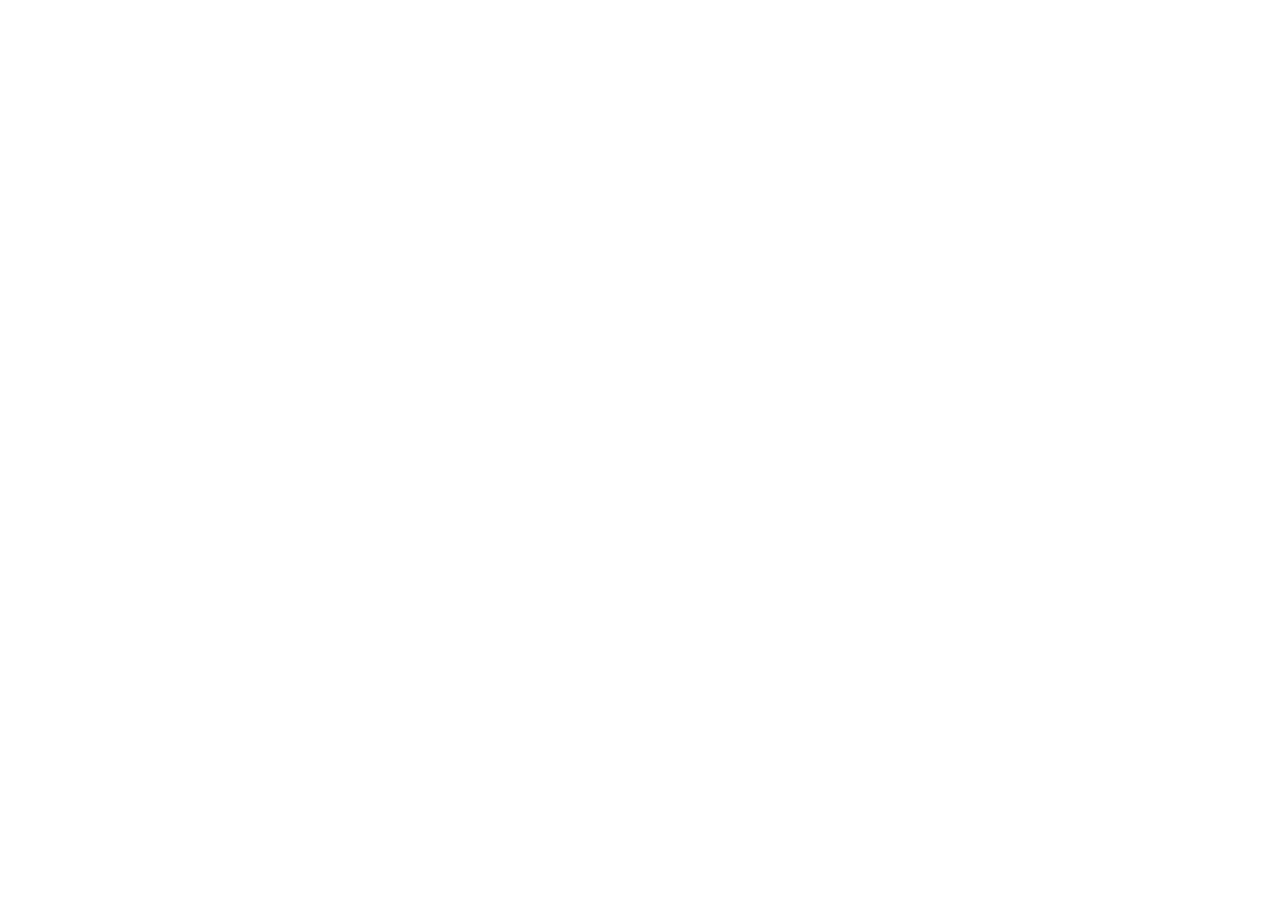
==== index.html @ 2e4c85e3 "create index.html" ====
<!DOCTYPE html>
<html lang="en">
<head>
    <meta charset="UTF-8">
    <meta name="viewport" content="width=device-width, initial-scale=1.0">
    <title>Pi Calendar</title>
</head>
<body>
    
</body>
</html>
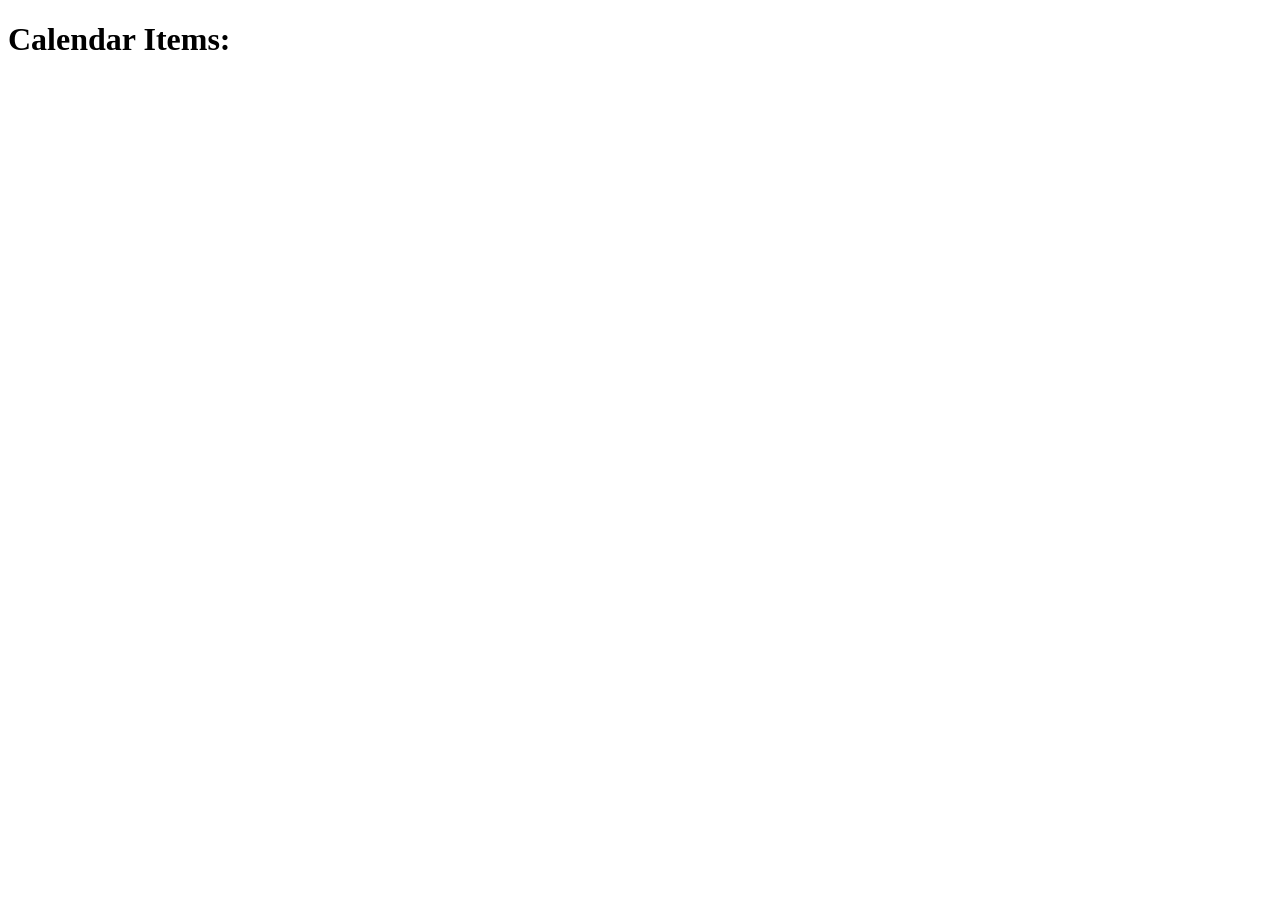
==== commit 791fdb99: "js testing" ====
--- a/index.html
+++ b/index.html
@@ -6,6 +6,7 @@
     <title>Pi Calendar</title>
 </head>
 <body>
-    
+    <script href="index.js"></script>
+    <h1 id="calItems">Calendar Items:</h1>
 </body>
 </html>
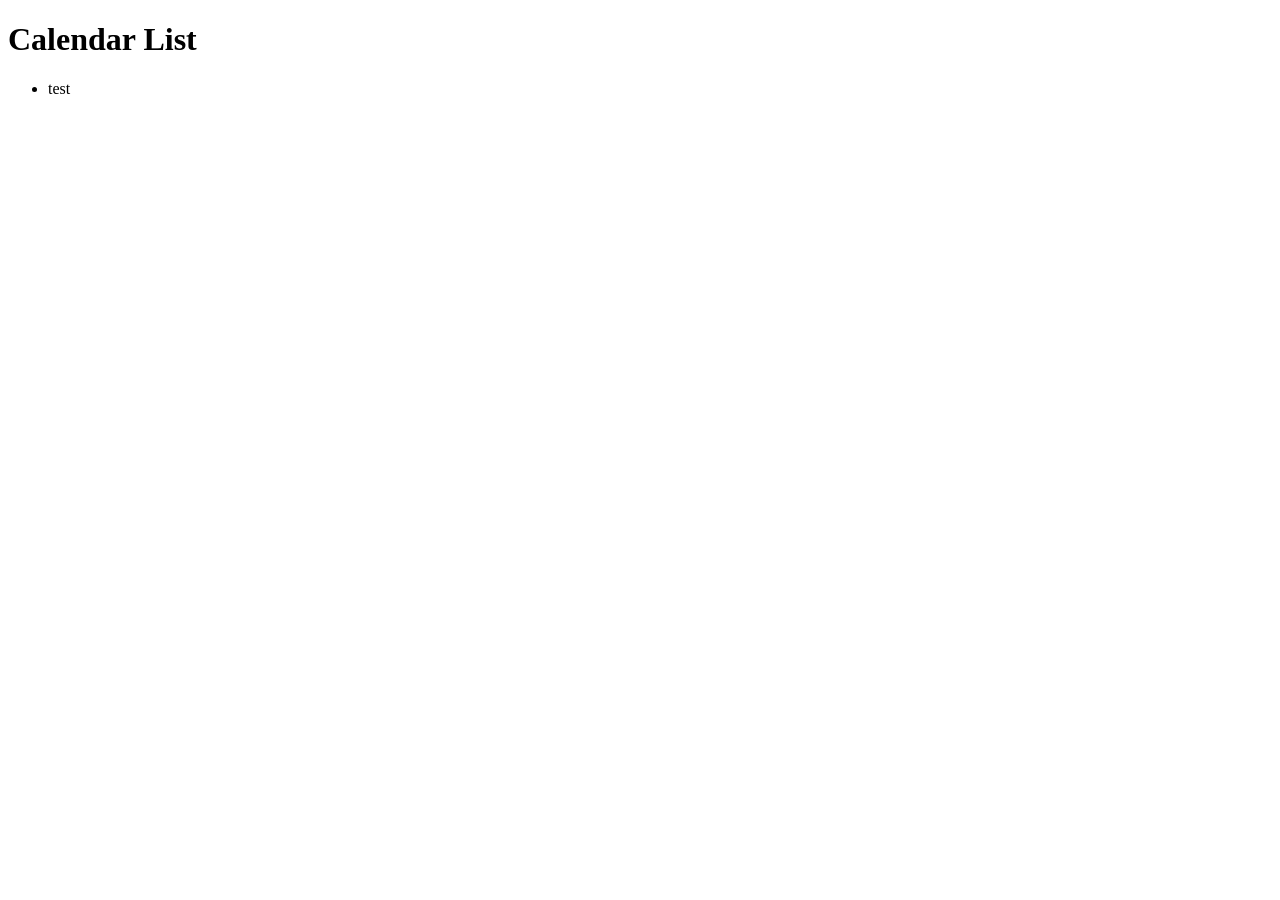
==== commit 0401616f: "js rename + dom test" ====
--- a/index.html
+++ b/index.html
@@ -6,7 +6,10 @@
     <title>Pi Calendar</title>
 </head>
 <body>
-    <script href="index.js"></script>
-    <h1 id="calItems">Calendar Items:</h1>
+    <h1>Calendar List</h1>
+    <ul id="calList">
+    </ul>
+
+    <script src="script.js"></script>
 </body>
 </html>
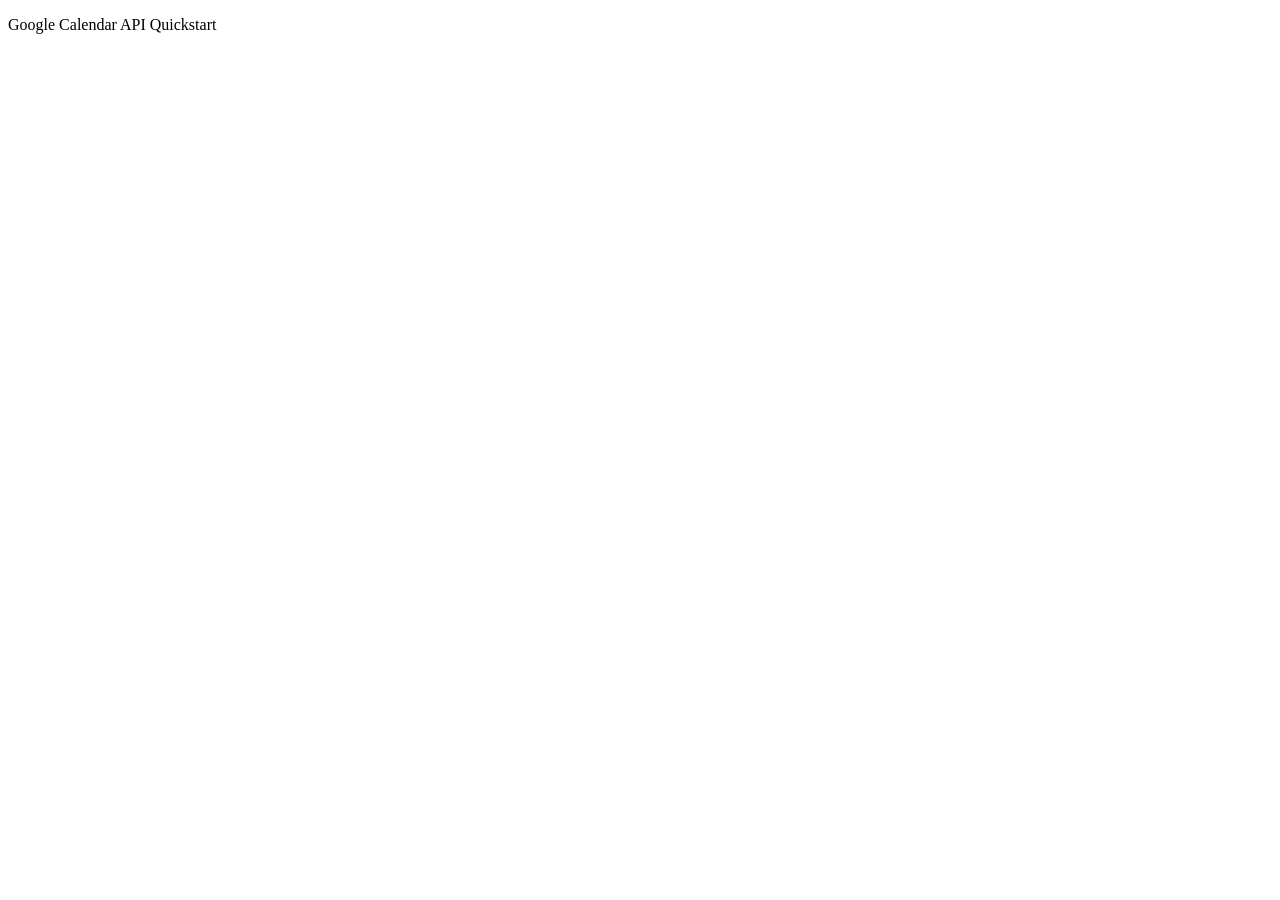
==== commit ec29874c: "gcal quick start + gitignore" ====
--- a/index.html
+++ b/index.html
@@ -1,15 +1,156 @@
 <!DOCTYPE html>
-<html lang="en">
-<head>
-    <meta charset="UTF-8">
-    <meta name="viewport" content="width=device-width, initial-scale=1.0">
-    <title>Pi Calendar</title>
-</head>
-<body>
-    <h1>Calendar List</h1>
-    <ul id="calList">
-    </ul>
+<html>
+  <head>
+    <title>Google Calendar API Quickstart</title>
+    <meta charset="utf-8" />
+  </head>
+  <body>
+    <p>Google Calendar API Quickstart</p>
 
-    <script src="script.js"></script>
-</body>
+    <!--Add buttons to initiate auth sequence and sign out-->
+    <button id="authorize_button" onclick="handleAuthClick()">Authorize</button>
+    <button id="signout_button" onclick="handleSignoutClick()">Sign Out</button>
+
+    <pre id="content" style="white-space: pre-wrap;"></pre>
+
+    <script type="text/javascript">
+      /* exported gapiLoaded */
+      /* exported gisLoaded */
+      /* exported handleAuthClick */
+      /* exported handleSignoutClick */
+
+      // TODO(developer): Set to client ID and API key from the Developer Console
+      const CLIENT_ID = '';
+      const API_KEY = '';
+
+      // Discovery doc URL for APIs used by the quickstart
+      const DISCOVERY_DOC = 'https://www.googleapis.com/discovery/v1/apis/calendar/v3/rest';
+
+      // Authorization scopes required by the API; multiple scopes can be
+      // included, separated by spaces.
+      const SCOPES = 'https://www.googleapis.com/auth/calendar.readonly';
+
+      let tokenClient;
+      let gapiInited = false;
+      let gisInited = false;
+
+      document.getElementById('authorize_button').style.visibility = 'hidden';
+      document.getElementById('signout_button').style.visibility = 'hidden';
+
+      /**
+       * Callback after api.js is loaded.
+       */
+      function gapiLoaded() {
+        gapi.load('client', initializeGapiClient);
+      }
+
+      /**
+       * Callback after the API client is loaded. Loads the
+       * discovery doc to initialize the API.
+       */
+      async function initializeGapiClient() {
+        await gapi.client.init({
+          apiKey: API_KEY,
+          discoveryDocs: [DISCOVERY_DOC],
+        });
+        gapiInited = true;
+        maybeEnableButtons();
+      }
+
+      /**
+       * Callback after Google Identity Services are loaded.
+       */
+      function gisLoaded() {
+        tokenClient = google.accounts.oauth2.initTokenClient({
+          client_id: CLIENT_ID,
+          scope: SCOPES,
+          callback: '', // defined later
+        });
+        gisInited = true;
+        maybeEnableButtons();
+      }
+
+      /**
+       * Enables user interaction after all libraries are loaded.
+       */
+      function maybeEnableButtons() {
+        if (gapiInited && gisInited) {
+          document.getElementById('authorize_button').style.visibility = 'visible';
+        }
+      }
+
+      /**
+       *  Sign in the user upon button click.
+       */
+      function handleAuthClick() {
+        tokenClient.callback = async (resp) => {
+          if (resp.error !== undefined) {
+            throw (resp);
+          }
+          document.getElementById('signout_button').style.visibility = 'visible';
+          document.getElementById('authorize_button').innerText = 'Refresh';
+          await listUpcomingEvents();
+        };
+
+        if (gapi.client.getToken() === null) {
+          // Prompt the user to select a Google Account and ask for consent to share their data
+          // when establishing a new session.
+          tokenClient.requestAccessToken({prompt: 'consent'});
+        } else {
+          // Skip display of account chooser and consent dialog for an existing session.
+          tokenClient.requestAccessToken({prompt: ''});
+        }
+      }
+
+      /**
+       *  Sign out the user upon button click.
+       */
+      function handleSignoutClick() {
+        const token = gapi.client.getToken();
+        if (token !== null) {
+          google.accounts.oauth2.revoke(token.access_token);
+          gapi.client.setToken('');
+          document.getElementById('content').innerText = '';
+          document.getElementById('authorize_button').innerText = 'Authorize';
+          document.getElementById('signout_button').style.visibility = 'hidden';
+        }
+      }
+
+      /**
+       * Print the summary and start datetime/date of the next ten events in
+       * the authorized user's calendar. If no events are found an
+       * appropriate message is printed.
+       */
+      async function listUpcomingEvents() {
+        let response;
+        try {
+          const request = {
+            'calendarId': 'primary',
+            'timeMin': (new Date()).toISOString(),
+            'showDeleted': false,
+            'singleEvents': true,
+            'maxResults': 10,
+            'orderBy': 'startTime',
+          };
+          response = await gapi.client.calendar.events.list(request);
+        } catch (err) {
+          document.getElementById('content').innerText = err.message;
+          return;
+        }
+
+        const events = response.result.items;
+        if (!events || events.length == 0) {
+          document.getElementById('content').innerText = 'No events found.';
+          return;
+        }
+        // Flatten to string to display
+        const output = events.reduce(
+            (str, event) => `${str}${event.summary} (${event.start.dateTime || event.start.date})\n`,
+            'Events:\n');
+        document.getElementById('content').innerText = output;
+      }
+    </script>
+    <script async defer src="https://apis.google.com/js/api.js" onload="gapiLoaded()"></script>
+    <script async defer src="https://accounts.google.com/gsi/client" onload="gisLoaded()"></script>
+  </body>
 </html>
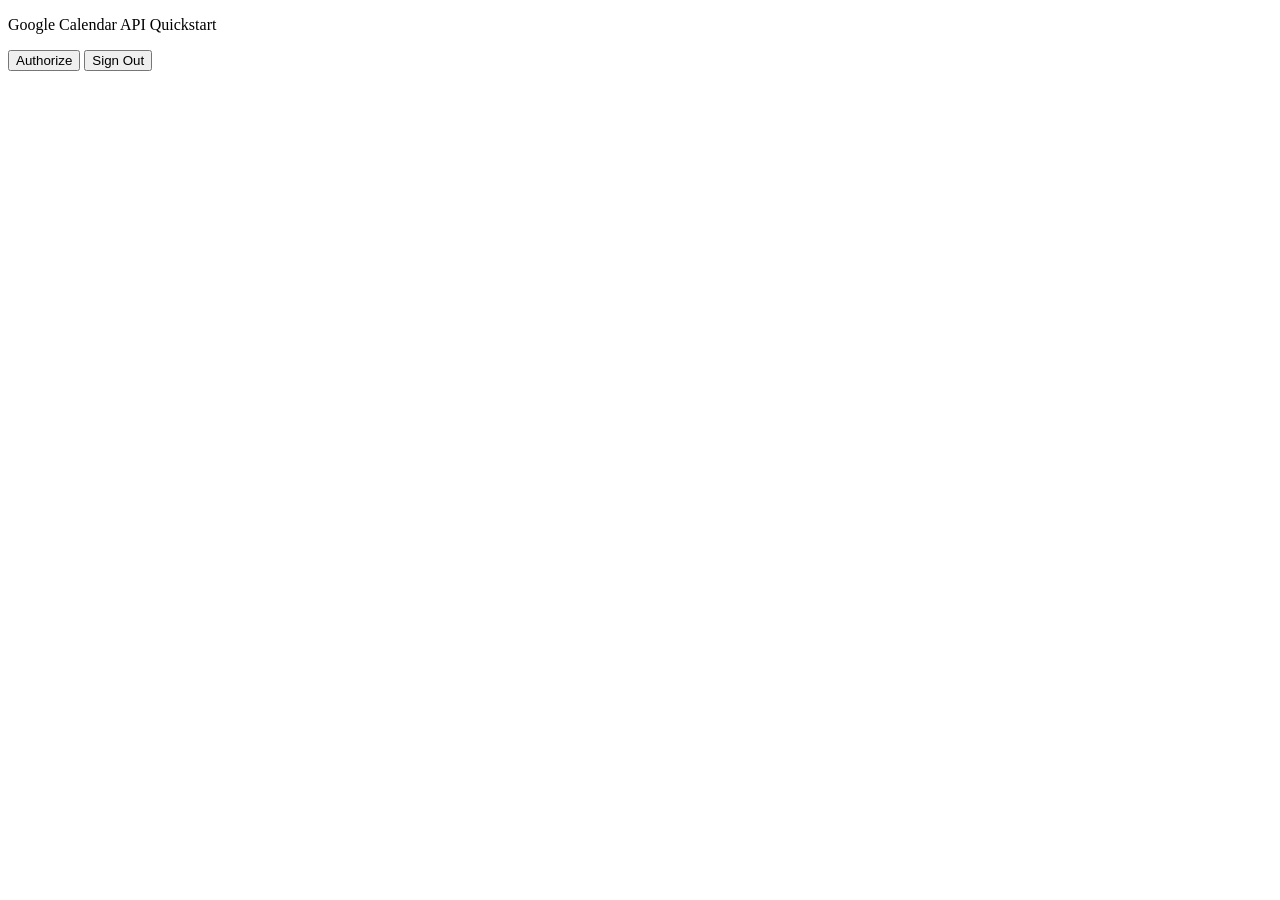
==== commit cce95592: "Make API key and client ID environment variables" ====
--- a/index.html
+++ b/index.html
@@ -20,8 +20,8 @@
       /* exported handleSignoutClick */
 
       // TODO(developer): Set to client ID and API key from the Developer Console
-      const CLIENT_ID = '';
-      const API_KEY = '';
+      const CLIENT_ID = ENV_CLIENT_ID;
+      const API_KEY = ENV_API_KEY;
 
       // Discovery doc URL for APIs used by the quickstart
       const DISCOVERY_DOC = 'https://www.googleapis.com/discovery/v1/apis/calendar/v3/rest';
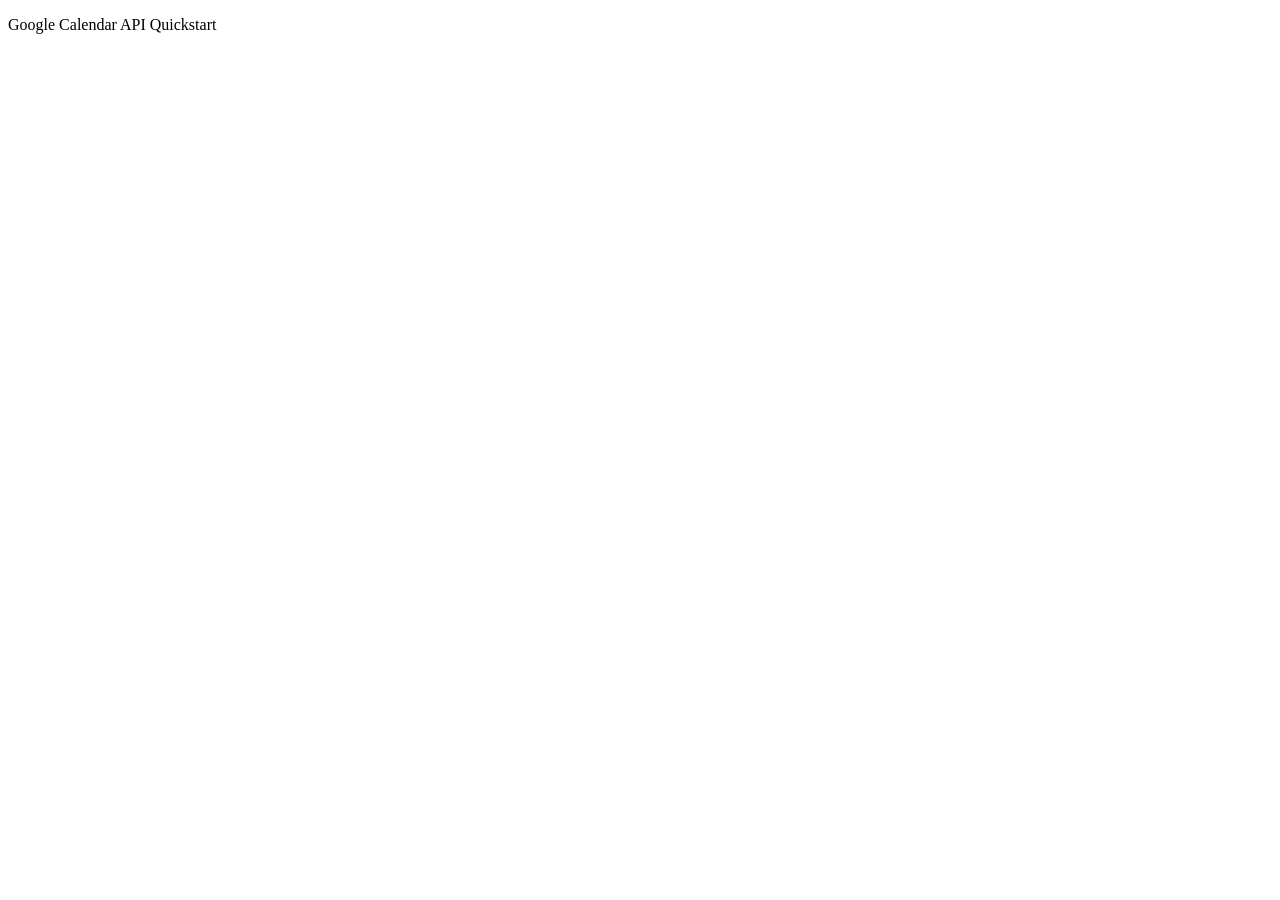
==== commit 5b27d39a: "Revert" ====
--- a/index.html
+++ b/index.html
@@ -20,8 +20,8 @@
       /* exported handleSignoutClick */
 
       // TODO(developer): Set to client ID and API key from the Developer Console
-      const CLIENT_ID = ENV_CLIENT_ID;
-      const API_KEY = ENV_API_KEY;
+      const CLIENT_ID = 'CLIENT_ID';
+      const API_KEY = 'API_KEY';
 
       // Discovery doc URL for APIs used by the quickstart
       const DISCOVERY_DOC = 'https://www.googleapis.com/discovery/v1/apis/calendar/v3/rest';
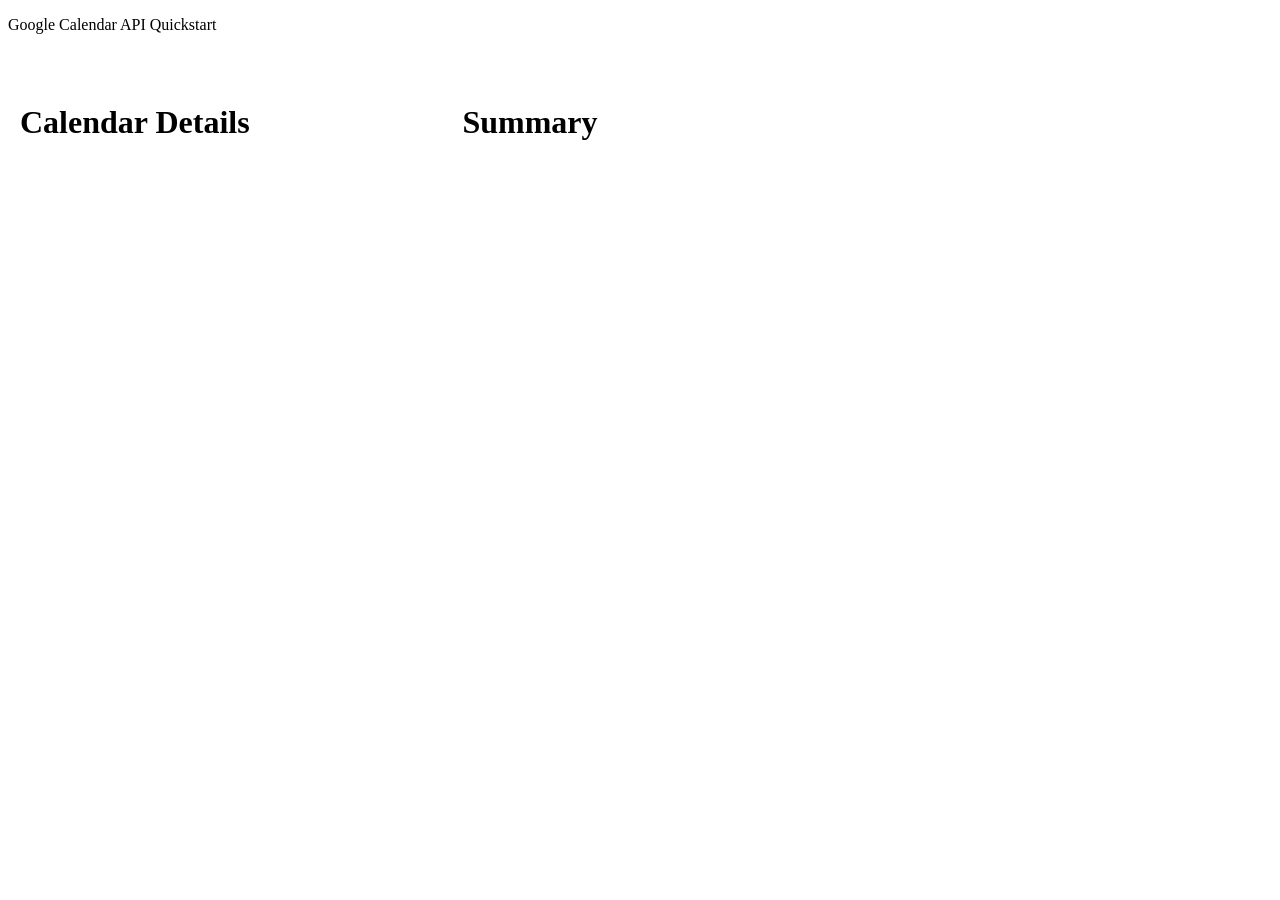
==== commit faed189e: "Skeleton for calendar summary" ====
--- a/index.html
+++ b/index.html
@@ -3,6 +3,7 @@
   <head>
     <title>Google Calendar API Quickstart</title>
     <meta charset="utf-8" />
+    <link rel="stylesheet" href="style.css">
   </head>
   <body>
     <p>Google Calendar API Quickstart</p>
@@ -11,7 +12,16 @@
     <button id="authorize_button" onclick="handleAuthClick()">Authorize</button>
     <button id="signout_button" onclick="handleSignoutClick()">Sign Out</button>
 
-    <pre id="content" style="white-space: pre-wrap;"></pre>
+    <div class="both-rows">
+      <div class = "column left-side">
+        <h1>Calendar Details</h1>
+        <pre id="content" style="white-space: pre-wrap;"></pre>
+      </div>
+
+      <div class = "column right-side">
+        <h1>Summary</h1>
+      </div>
+    </div>
 
     <script type="text/javascript">
       /* exported gapiLoaded */
--- a/style.css
+++ b/style.css
@@ -0,0 +1,16 @@
+* {
+    box-sizing: border-box;
+}
+.column {
+    float: left;
+    padding: 12px;
+    min-height: 350px;
+}
+
+.left-side {
+    width: 35%
+}
+
+.right-side {
+    width: 35%
+}
